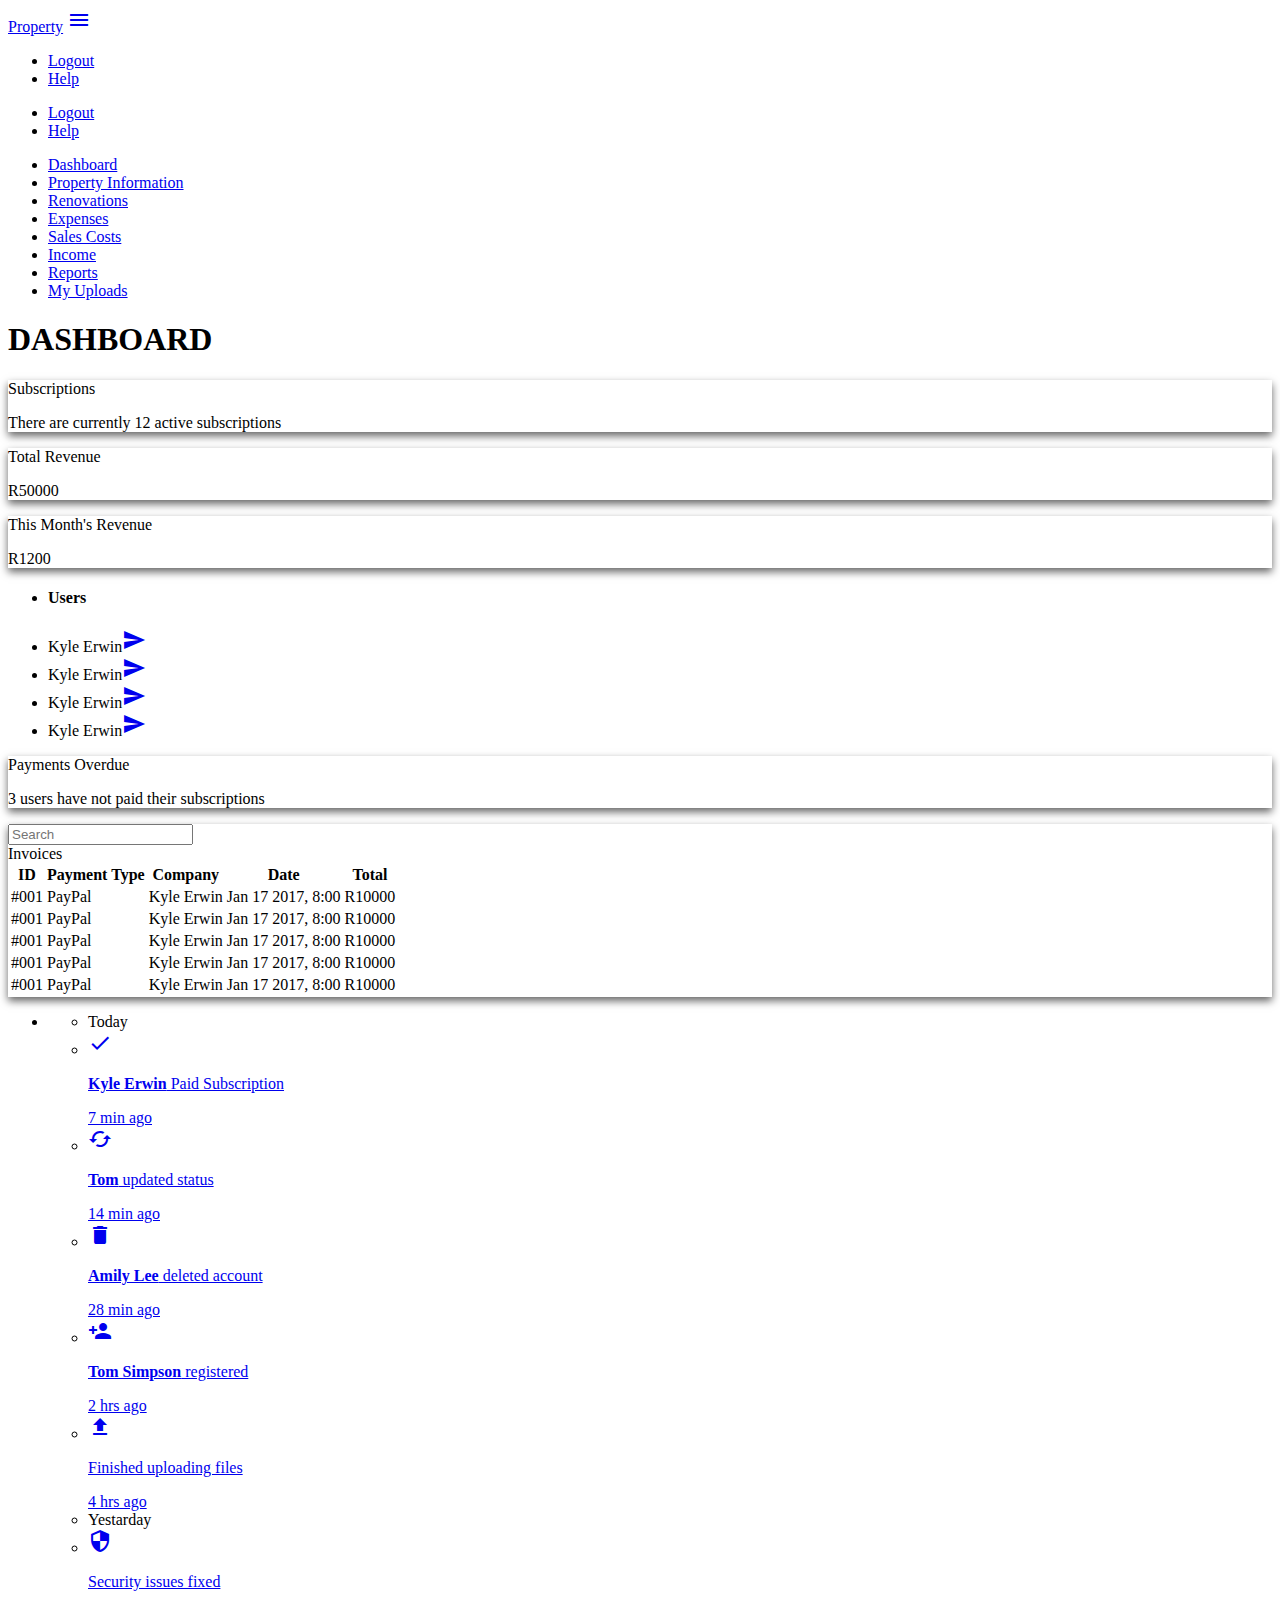
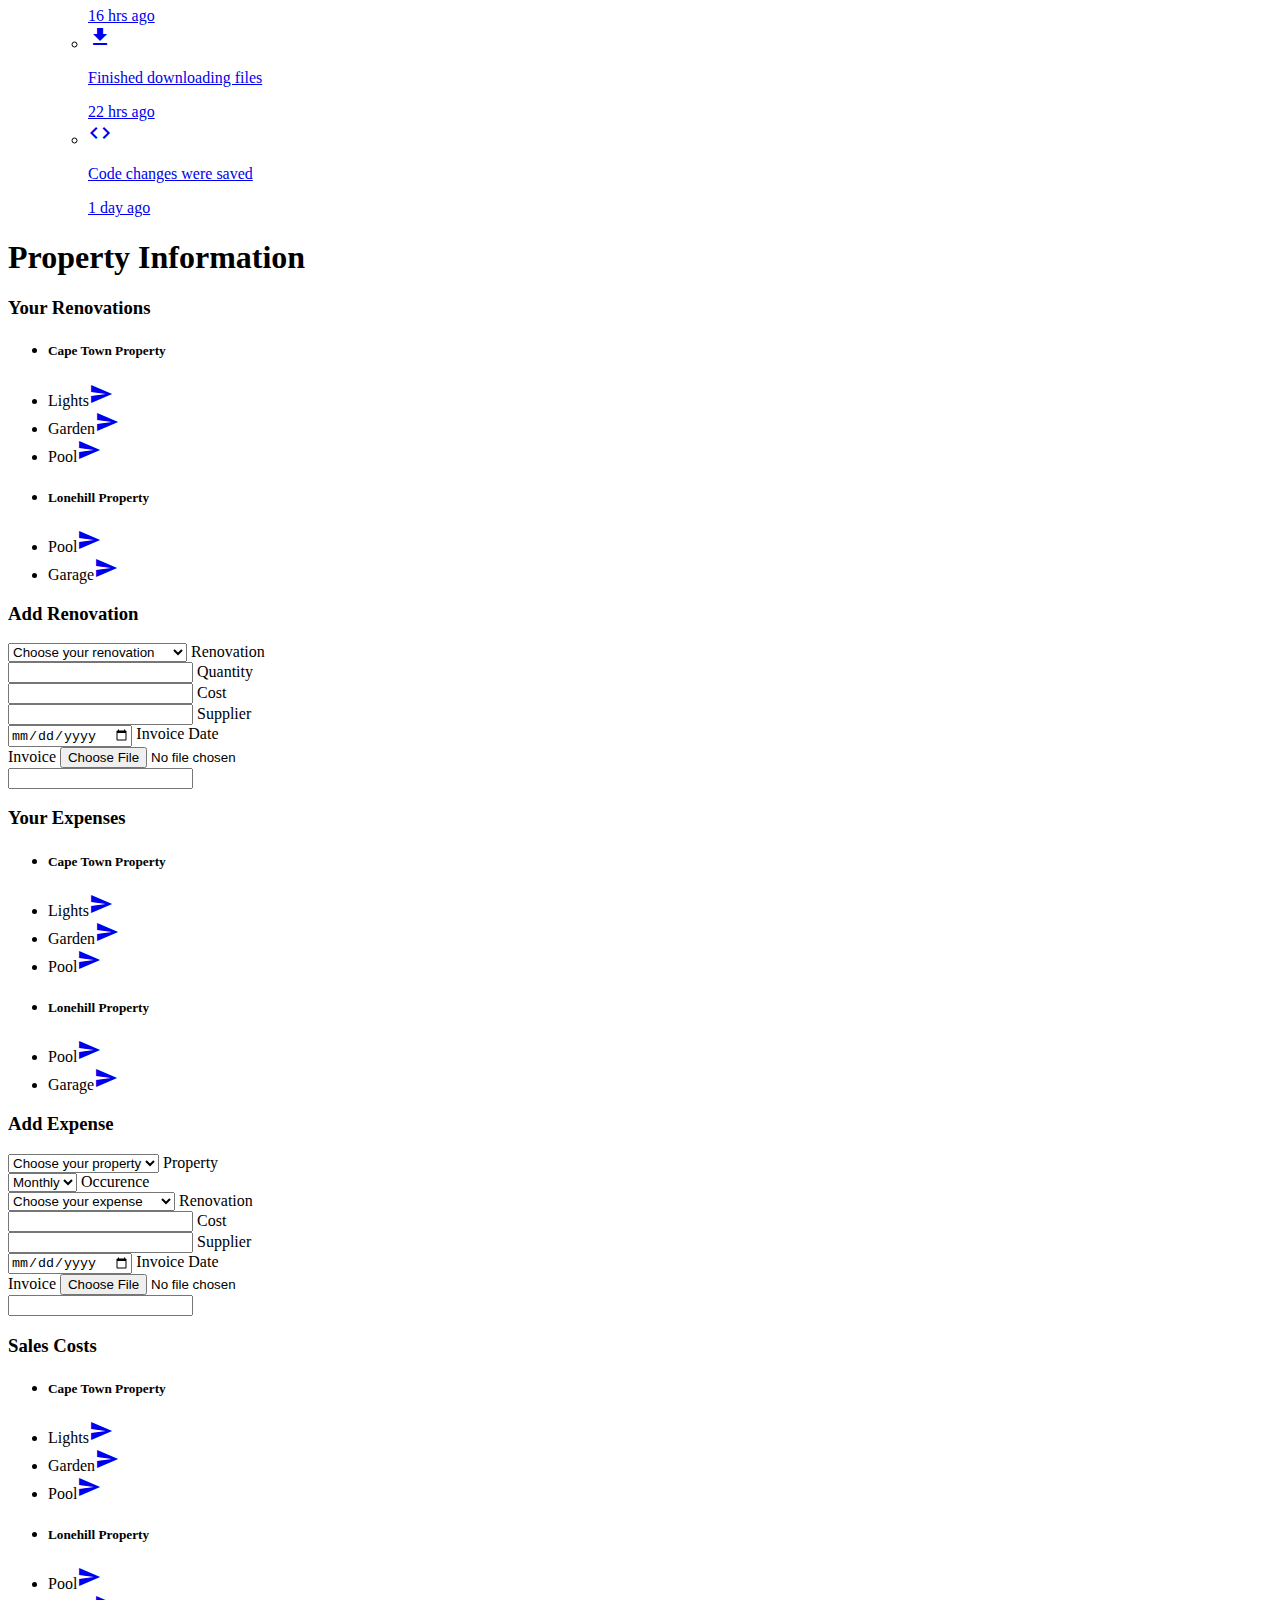
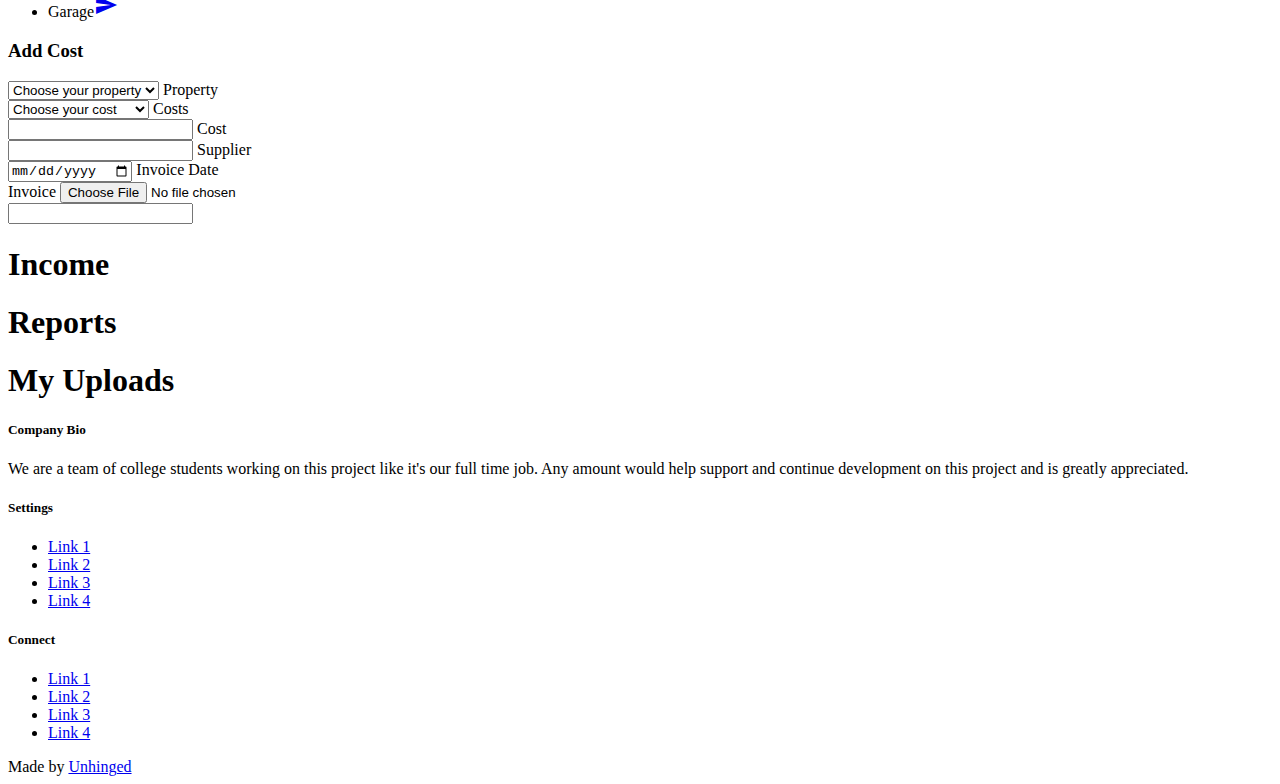
==== WebApp/indexBackup.html @ 8b1d2ca3 "Merge pull request #5 from Nicvaniek/Kyle's-Branch" ====
<!DOCTYPE html>
<html lang="en">

<head>
    <meta http-equiv="Content-Type" content="text/html; charset=UTF-8" />
    <meta name="viewport" content="width=device-width, initial-scale=1, maximum-scale=1.0, user-scalable=no" />
    <title>Materialize</title>
    <!-- CSS  -->
    <link href="https://fonts.googleapis.com/icon?family=Material+Icons" rel="stylesheet">
    <link href="../css/materialize.css" type="text/css" rel="stylesheet" media="screen,projection" />
    <link href="../css/style.css" type="text/css" rel="stylesheet" media="screen,projection" />
</head>

<body class="grey lighten-5">
    <nav class="nav-extended">
        <div class="nav-wrapper red darken-2">
            <a href="#" class="brand-logo">Property</a>
            <a href="#" data-activates="mobile-demo" class="button-collapse"><i class="material-icons">menu</i></a>
            <ul id="nav-mobile" class="right hide-on-med-and-down">
                <li><a href="sass.html">Logout</a></li>
                <li><a href="badges.html">Help</a></li>
            </ul>
            <ul class="side-nav" id="mobile-demo">
                <li><a href="sass.html">Logout</a></li>
                <li><a href="badges.html">Help</a></li>
            </ul>
            <ul class="tabs tabs-transparent center">
                <li class="tab"><a href="#dashboardTab">Dashboard</a></li>
                <li class="tab"><a href="#propertyInformationTab">Property Information</a></li>
                <li class="tab"><a href="#renovationsTab">Renovations</a></li>
                <li class="tab"><a href="#expensesTab">Expenses</a></li>
                <li class="tab"><a href="#salesCostsTab">Sales Costs</a></li>
                <li class="tab"><a href="#incomeTab">Income</a></li>
                <li class="tab"><a href="#reportsTab">Reports</a></li>
                <li class="tab"><a href="#myUploadsTab">My Uploads</a></li>
            </ul>
        </div>
    </nav>
    <div id="dashboardTab" class="col s12">
        <div class="container">
            <div class="row">
                <div class="col m12">
                    <h1>DASHBOARD</h1>
                </div>
                <div class="row">
                    <div class="col s12 m4">
                        <div class="card blue-grey darken-1">
                            <div class="card-content white-text">
                                <span class="card-title">Subscriptions</span>
                                <p>There are currently 12 active subscriptions</p>
                            </div>
                        </div>
                    </div>
                    <div class="col s12 m4">
                        <div class="card blue-grey darken-1">
                            <div class="card-content white-text">
                                <span class="card-title">Total Revenue</span>
                                <p>R50000</p>
                            </div>
                        </div>
                    </div>
                    <div class="col s12 m4">
                        <div class="card blue-grey darken-1">
                            <div class="card-content white-text">
                                <span class="card-title">This Month's Revenue</span>
                                <p>R1200</p>
                            </div>
                        </div>
                    </div>
                </div>
                <div class="row">
                    <div class="col s12 m8">
                        <ul class="collection with-header">
                            <li class="collection-header">
                                <h4>Users</h4></li>
                            <li class="collection-item">
                                <div>Kyle Erwin<a href="#!" class="secondary-content"><i class="material-icons">send</i></a></div>
                            </li>
                            <li class="collection-item">
                                <div>Kyle Erwin<a href="#!" class="secondary-content"><i class="material-icons">send</i></a></div>
                            </li>
                            <li class="collection-item">
                                <div>Kyle Erwin<a href="#!" class="secondary-content"><i class="material-icons">send</i></a></div>
                            </li>
                            <li class="collection-item">
                                <div>Kyle Erwin<a href="#!" class="secondary-content"><i class="material-icons">send</i></a></div>
                            </li>
                        </ul>
                    </div>
                    <div class="col s12 m4">
                        <div class="card blue-grey darken-1">
                            <div class="card-content white-text">
                                <span class="card-title">Payments Overdue</span>
                                <p>3 users have not paid their subscriptions</p>
                            </div>
                        </div>
                    </div>
                </div>
                <div class="row no-m-t no-m-b">
                    <div class="col s12 m12 l12">
                        <div class="card invoices-card">
                            <div class="card-content">
                                <div class="card-options">
                                    <input type="text" class="expand-search" placeholder="Search" autocomplete="off">
                                </div>
                                <span class="card-title">Invoices</span>
                                <table class="responsive-table bordered">
                                    <thead>
                                        <tr>
                                            <th data-field="id">ID</th>
                                            <th data-field="number">Payment Type</th>
                                            <th data-field="company">Company</th>
                                            <th data-field="date">Date</th>
                                            <th data-field="total">Total</th>
                                        </tr>
                                    </thead>
                                    <tbody>
                                        <tr>
                                            <td>#001</td>
                                            <td>PayPal</td>
                                            <td>Kyle Erwin</td>
                                            <td>Jan 17 2017, 8:00</td>
                                            <td>R10000</td>
                                        </tr>
                                        <tr>
                                            <td>#001</td>
                                            <td>PayPal</td>
                                            <td>Kyle Erwin</td>
                                            <td>Jan 17 2017, 8:00</td>
                                            <td>R10000</td>
                                        </tr>
                                        <tr>
                                            <td>#001</td>
                                            <td>PayPal</td>
                                            <td>Kyle Erwin</td>
                                            <td>Jan 17 2017, 8:00</td>
                                            <td>R10000</td>
                                        </tr>
                                        <tr>
                                            <td>#001</td>
                                            <td>PayPal</td>
                                            <td>Kyle Erwin</td>
                                            <td>Jan 17 2017, 8:00</td>
                                            <td>R10000</td>
                                        </tr>
                                        <tr>
                                            <td>#001</td>
                                            <td>PayPal</td>
                                            <td>Kyle Erwin</td>
                                            <td>Jan 17 2017, 8:00</td>
                                            <td>R10000</td>
                                        </tr>
                                    </tbody>
                                </table>
                            </div>
                        </div>
                    </div>
                </div>
                <ul id="dropdown1" class="dropdown-content notifications-dropdown">
                    <li class="notificatoins-dropdown-container">
                        <ul>
                            <li class="notification-drop-title">Today</li>
                            <li>
                                <a href="#!">
                                    <div class="notification">
                                        <div class="notification-icon circle cyan"><i class="material-icons">done</i></div>
                                        <div class="notification-text">
                                            <p><b>Kyle Erwin</b> Paid Subscription</p><span>7 min ago</span></div>
                                    </div>
                                </a>
                            </li>
                            <li>
                                <a href="#!">
                                    <div class="notification">
                                        <div class="notification-icon circle deep-purple"><i class="material-icons">cached</i></div>
                                        <div class="notification-text">
                                            <p><b>Tom</b> updated status</p><span>14 min ago</span></div>
                                    </div>
                                </a>
                            </li>
                            <li>
                                <a href="#!">
                                    <div class="notification">
                                        <div class="notification-icon circle red"><i class="material-icons">delete</i></div>
                                        <div class="notification-text">
                                            <p><b>Amily Lee</b> deleted account</p><span>28 min ago</span></div>
                                    </div>
                                </a>
                            </li>
                            <li>
                                <a href="#!">
                                    <div class="notification">
                                        <div class="notification-icon circle cyan"><i class="material-icons">person_add</i></div>
                                        <div class="notification-text">
                                            <p><b>Tom Simpson</b> registered</p><span>2 hrs ago</span></div>
                                    </div>
                                </a>
                            </li>
                            <li>
                                <a href="#!">
                                    <div class="notification">
                                        <div class="notification-icon circle green"><i class="material-icons">file_upload</i></div>
                                        <div class="notification-text">
                                            <p>Finished uploading files</p><span>4 hrs ago</span></div>
                                    </div>
                                </a>
                            </li>
                            <li class="notification-drop-title">Yestarday</li>
                            <li>
                                <a href="#!">
                                    <div class="notification">
                                        <div class="notification-icon circle green"><i class="material-icons">security</i></div>
                                        <div class="notification-text">
                                            <p>Security issues fixed</p><span>16 hrs ago</span></div>
                                    </div>
                                </a>
                            </li>
                            <li>
                                <a href="#!">
                                    <div class="notification">
                                        <div class="notification-icon circle indigo"><i class="material-icons">file_download</i></div>
                                        <div class="notification-text">
                                            <p>Finished downloading files</p><span>22 hrs ago</span></div>
                                    </div>
                                </a>
                            </li>
                            <li>
                                <a href="#!">
                                    <div class="notification">
                                        <div class="notification-icon circle cyan"><i class="material-icons">code</i></div>
                                        <div class="notification-text">
                                            <p>Code changes were saved</p><span>1 day ago</span></div>
                                    </div>
                                </a>
                            </li>
                        </ul>
                    </li>
                </ul>
            </div>
        </div>
    </div>
    <div id="propertyInformationTab" class="col s12">
        <div class="container">
            <div class="row">
                <div class="col m12">
                    <h1>Property Information</h1>
                </div>
            </div>
        </div>
    </div>
    <div id="renovationsTab" class="col s12">
        <div class="container">
            <div class="row">
                <div class="col m12">
                    <h3>Your Renovations</h3>
                </div>
            </div>
            <div class="row">
                <div class="col m12">
                    <ul class="collection with-header">
                        <li class="collection-header">
                            <h5>Cape Town Property</h5></li>
                        <li class="collection-item">
                            <div>Lights<a href="#!" class="secondary-content"><i class="material-icons">send</i></a></div>
                        </li>
                        <li class="collection-item">
                            <div>Garden<a href="#!" class="secondary-content"><i class="material-icons">send</i></a></div>
                        </li>
                        <li class="collection-item">
                            <div>Pool<a href="#!" class="secondary-content"><i class="material-icons">send</i></a></div>
                        </li>
                    </ul>
                    <ul class="collection with-header">
                        <li class="collection-header">
                            <h5>Lonehill Property</h5></li>
                        <li class="collection-item">
                            <div>Pool<a href="#!" class="secondary-content"><i class="material-icons">send</i></a></div>
                        </li>
                        <li class="collection-item">
                            <div>Garage<a href="#!" class="secondary-content"><i class="material-icons">send</i></a></div>
                        </li>
                    </ul>
                </div>
            </div>
            <div class="row">
                <div class="col m12">
                    <h3>Add Renovation</h3>
                </div>
            </div>
            <form id="renovationsForm" action="" method="post">
                <div class="row">
                    <div class="input-field col s8">
                        <select>
                            <optgroup label=" WALL AND FLOOR COVERINGS ">
                                <option value="" disabled selected>Choose your renovation</option>
                                <option value="1">Floor Covering </option>
                                <option value="1">Vinyl </option>
                                <option value="1">Laminated </option>
                                <option value="1">Wood </option>
                                <option value="1">Cemcrete </option>
                                <option value="1">Screed </option>
                                <option value="1">Skirting </option>
                                <option value="1">Architraves </option>
                                <option value="1">Carpets </option>
                                <option value="1">Wall Tiling </option>
                            </optgroup>
                            <optgroup label=" GENERAL BUILDING WORKS ">
                                <option value="1">Ceilings </option>
                                <option value="1">Cornices </option>
                                <option value="1">Roofstructure </option>
                                <option value="1">Roof Covering </option>
                                <option value="1">Doors </option>
                                <option value="1">Locks </option>
                                <option value="1">Handels </option>
                                <option value="1">Window Quote </option>
                            </optgroup>
                            <optgroup label=" CLADDING ">
                                <option value="1">Stone</option>
                                <option value="1">Aliminium</option>
                                <option value="1">Timber</option>
                            </optgroup>
                        </select>
                        <label>Renovation</label>
                    </div>
                    <div class="input-field col s2">
                        <input id="quatnityInput" type="number" class="validate">
                        <label for="quatnityInput">Quantity</label>
                    </div>
                    <div class="input-field col s2">
                        <input id="costInput" type="number" class="validate">
                        <label for="costInput">Cost</label>
                    </div>
                </div>
                <div class="row">
                    <div class="input-field col s6">
                        <input id="supplierInput" type="text" class="validate">
                        <label for="supplierInput">Supplier</label>
                    </div>
                    <div class="input-field col s6">
                        <input id="invoiceDatePicker" type="date" class="datepicker">
                        <label for="invoiceDatePicker">Invoice Date</label>
                    </div>
                </div>
                <div class="row">
                    <div class="file-field input-field s4">
                        <div class="btn red darken-2">
                            <span>Invoice</span>
                            <input type="file">
                        </div>
                        <div class="file-path-wrapper">
                            <input class="file-path validate" type="text">
                        </div>
                    </div>
                </div>
            </form>
        </div>
    </div>
    <div id="expensesTab" class="col s12">
        <div class="container">
            <div class="row">
                <div class="col m12">
                    <h3>Your Expenses</h3>
                </div>
            </div>
            <div class="row">
                <div class="col m12">
                    <ul class="collection with-header">
                        <li class="collection-header">
                            <h5>Cape Town Property</h5></li>
                        <li class="collection-item">
                            <div>Lights<a href="#!" class="secondary-content"><i class="material-icons">send</i></a></div>
                        </li>
                        <li class="collection-item">
                            <div>Garden<a href="#!" class="secondary-content"><i class="material-icons">send</i></a></div>
                        </li>
                        <li class="collection-item">
                            <div>Pool<a href="#!" class="secondary-content"><i class="material-icons">send</i></a></div>
                        </li>
                    </ul>
                    <ul class="collection with-header">
                        <li class="collection-header">
                            <h5>Lonehill Property</h5></li>
                        <li class="collection-item">
                            <div>Pool<a href="#!" class="secondary-content"><i class="material-icons">send</i></a></div>
                        </li>
                        <li class="collection-item">
                            <div>Garage<a href="#!" class="secondary-content"><i class="material-icons">send</i></a></div>
                        </li>
                    </ul>
                </div>
                <div class="row">
                    <div class="col m12">
                        <h3>Add Expense</h3>
                    </div>
                </div>
                <div class="row">
                    <div class="input-field col s6">
                        <select>
                            <option value="" disabled selected>Choose your property</option>
                            <option value="1">Property 1</option>
                            <option value="2">Property 2</option>
                            <option value="3">Property 3</option>
                        </select>
                        <label>Property</label>
                    </div>
                    <div class="input-field col s6">
                        <select>
                            <option value="1">Monthly</option>
                            <option value="2">Weekly</option>
                        </select>
                        <label>Occurence</label>
                    </div>
                </div>
                <div class="row">
                    <div class="input-field col s8">
                        <select>
                            <optgroup label=" WALL AND FLOOR COVERINGS ">
                                <option value="" disabled selected>Choose your expense</option>
                                <option value="1">Floor Covering </option>
                                <option value="1">Vinyl </option>
                                <option value="1">Laminated </option>
                                <option value="1">Wood </option>
                                <option value="1">Cemcrete </option>
                                <option value="1">Screed </option>
                                <option value="1">Skirting </option>
                                <option value="1">Architraves </option>
                                <option value="1">Carpets </option>
                                <option value="1">Wall Tiling </option>
                            </optgroup>
                            <optgroup label=" GENERAL BUILDING WORKS ">
                                <option value="1">Ceilings </option>
                                <option value="1">Cornices </option>
                                <option value="1">Roofstructure </option>
                                <option value="1">Roof Covering </option>
                                <option value="1">Doors </option>
                                <option value="1">Locks </option>
                                <option value="1">Handels </option>
                                <option value="1">Window Quote </option>
                            </optgroup>
                            <optgroup label=" CLADDING ">
                                <option value="1">Stone</option>
                                <option value="1">Aliminium</option>
                                <option value="1">Timber</option>
                            </optgroup>
                        </select>
                        <label>Renovation</label>
                    </div>
                    <div class="input-field col s2">
                        <input id="costInput" type="number" class="validate">
                        <label for="costInput">Cost</label>
                    </div>
                </div>
                <div class="row">
                    <div class="input-field col s6">
                        <input id="supplierInput" type="text" class="validate">
                        <label for="supplierInput">Supplier</label>
                    </div>
                    <div class="input-field col s6">
                        <input id="invoiceDatePicker" type="date" class="datepicker">
                        <label for="invoiceDatePicker">Invoice Date</label>
                    </div>
                </div>
                <div class="row">
                    <div class="file-field input-field s4">
                        <div class="btn red darken-2">
                            <span>Invoice</span>
                            <input type="file">
                        </div>
                        <div class="file-path-wrapper">
                            <input class="file-path validate" type="text">
                        </div>
                    </div>
                </div>
            </div>
        </div>
    </div>
    <div id="salesCostsTab" class="col s12">
        <div class="container">
            <div class="row">
                <div class="col m12">
                    <h3>Sales Costs</h3>
                </div>
            </div>
            <div class="row">
                <div class="col m12">
                    <ul class="collection with-header">
                        <li class="collection-header">
                            <h5>Cape Town Property</h5></li>
                        <li class="collection-item">
                            <div>Lights<a href="#!" class="secondary-content"><i class="material-icons">send</i></a></div>
                        </li>
                        <li class="collection-item">
                            <div>Garden<a href="#!" class="secondary-content"><i class="material-icons">send</i></a></div>
                        </li>
                        <li class="collection-item">
                            <div>Pool<a href="#!" class="secondary-content"><i class="material-icons">send</i></a></div>
                        </li>
                    </ul>
                    <ul class="collection with-header">
                        <li class="collection-header">
                            <h5>Lonehill Property</h5></li>
                        <li class="collection-item">
                            <div>Pool<a href="#!" class="secondary-content"><i class="material-icons">send</i></a></div>
                        </li>
                        <li class="collection-item">
                            <div>Garage<a href="#!" class="secondary-content"><i class="material-icons">send</i></a></div>
                        </li>
                    </ul>
                </div>
                <div class="row">
                    <div class="col m12">
                        <h3>Add Cost</h3>
                    </div>
                </div>
                <div class="row">
                    <div class="input-field col s6">
                        <select>
                            <option value="" disabled selected>Choose your property</option>
                            <option value="1">Property 1</option>
                            <option value="2">Property 2</option>
                            <option value="3">Property 3</option>
                        </select>
                        <label>Property</label>
                    </div>
                </div>
                <div class="row">
                    <div class="input-field col s8">
                        <select>
                            <optgroup label=" WALL AND FLOOR COVERINGS ">
                                <option value="" disabled selected>Choose your cost</option>
                                <option value="1">Floor Covering </option>
                                <option value="1">Vinyl </option>
                                <option value="1">Laminated </option>
                                <option value="1">Wood </option>
                                <option value="1">Cemcrete </option>
                                <option value="1">Screed </option>
                                <option value="1">Skirting </option>
                                <option value="1">Architraves </option>
                                <option value="1">Carpets </option>
                                <option value="1">Wall Tiling </option>
                            </optgroup>
                            <optgroup label=" GENERAL BUILDING WORKS ">
                                <option value="1">Ceilings </option>
                                <option value="1">Cornices </option>
                                <option value="1">Roofstructure </option>
                                <option value="1">Roof Covering </option>
                                <option value="1">Doors </option>
                                <option value="1">Locks </option>
                                <option value="1">Handels </option>
                                <option value="1">Window Quote </option>
                            </optgroup>
                            <optgroup label=" CLADDING ">
                                <option value="1">Stone</option>
                                <option value="1">Aliminium</option>
                                <option value="1">Timber</option>
                            </optgroup>
                        </select>
                        <label>Costs</label>
                    </div>
                    <div class="input-field col s2">
                        <input id="costInput" type="number" class="validate">
                        <label for="costInput">Cost</label>
                    </div>
                </div>
                <div class="row">
                    <div class="input-field col s6">
                        <input id="supplierInput" type="text" class="validate">
                        <label for="supplierInput">Supplier</label>
                    </div>
                    <div class="input-field col s6">
                        <input id="invoiceDatePicker" type="date" class="datepicker">
                        <label for="invoiceDatePicker">Invoice Date</label>
                    </div>
                </div>
                <div class="row">
                    <div class="file-field input-field s4">
                        <div class="btn red darken-2">
                            <span>Invoice</span>
                            <input type="file">
                        </div>
                        <div class="file-path-wrapper">
                            <input class="file-path validate" type="text">
                        </div>
                    </div>
                </div>
            </div>
        </div>
    </div>
    <div id="incomeTab" class="col s12">
        <div class="container">
            <div class="row">
                <div class="col m12">
                    <h1>Income</h1>
                </div>
            </div>
        </div>
    </div>
    <div id="reportsTab" class="col s12">
        <div class="container">
            <div class="row">
                <div class="col m12">
                    <h1>Reports</h1>
                </div>
            </div>
        </div>
    </div>
    <div id="myUploadsTab" class="col s12">
        <div class="container">
            <div class="row">
                <div class="col m12">
                    <h1>My Uploads</h1>
                </div>
            </div>
        </div>
    </div>
    <div class="container">
    </div>
    <footer class="page-footer red darken-2">
        <div class="container">
            <div class="row">
                <div class="col l6 s12">
                    <h5 class="white-text">Company Bio</h5>
                    <p class="grey-text text-lighten-4">We are a team of college students working on this project like it's our full time job. Any amount would help support and continue development on this project and is greatly appreciated.</p>
                </div>
                <div class="col l3 s12">
                    <h5 class="white-text">Settings</h5>
                    <ul>
                        <li><a class="white-text" href="#!">Link 1</a></li>
                        <li><a class="white-text" href="#!">Link 2</a></li>
                        <li><a class="white-text" href="#!">Link 3</a></li>
                        <li><a class="white-text" href="#!">Link 4</a></li>
                    </ul>
                </div>
                <div class="col l3 s12">
                    <h5 class="white-text">Connect</h5>
                    <ul>
                        <li><a class="white-text" href="#!">Link 1</a></li>
                        <li><a class="white-text" href="#!">Link 2</a></li>
                        <li><a class="white-text" href="#!">Link 3</a></li>
                        <li><a class="white-text" href="#!">Link 4</a></li>
                    </ul>
                </div>
            </div>
        </div>
        <div class="footer-copyright">
            <div class="container">
                Made by <a class="white-text" href="http://www.unhinged.co.za">Unhinged</a>
            </div>
        </div>
    </footer>
    <!--  Scripts-->
    <script src="https://code.jquery.com/jquery-2.1.1.min.js"></script>
    <script src="../js/materialize.js"></script>
    <script src="../js/init.js"></script>
</body>

</html>
---- css/style.css ----
body
{
	background-image: url('../img/registerback.png');
}
.card {
    /* Add shadows to create the "card" effect */
    box-shadow: 0 4px 8px 0 rgba(0,0,0,0.6);
    transition: 0.3s;
}

/* On mouse-over, add a deeper shadow */
.card:hover {
    box-shadow: 0 8px 16px 0 rgba(0,0,0,0.2);
}

/* Add some padding inside the card container */
.cardContainer {
	padding: 20px;
}
#regBtn
{
	width: 100%;
	margin-bottom: 10px;
}
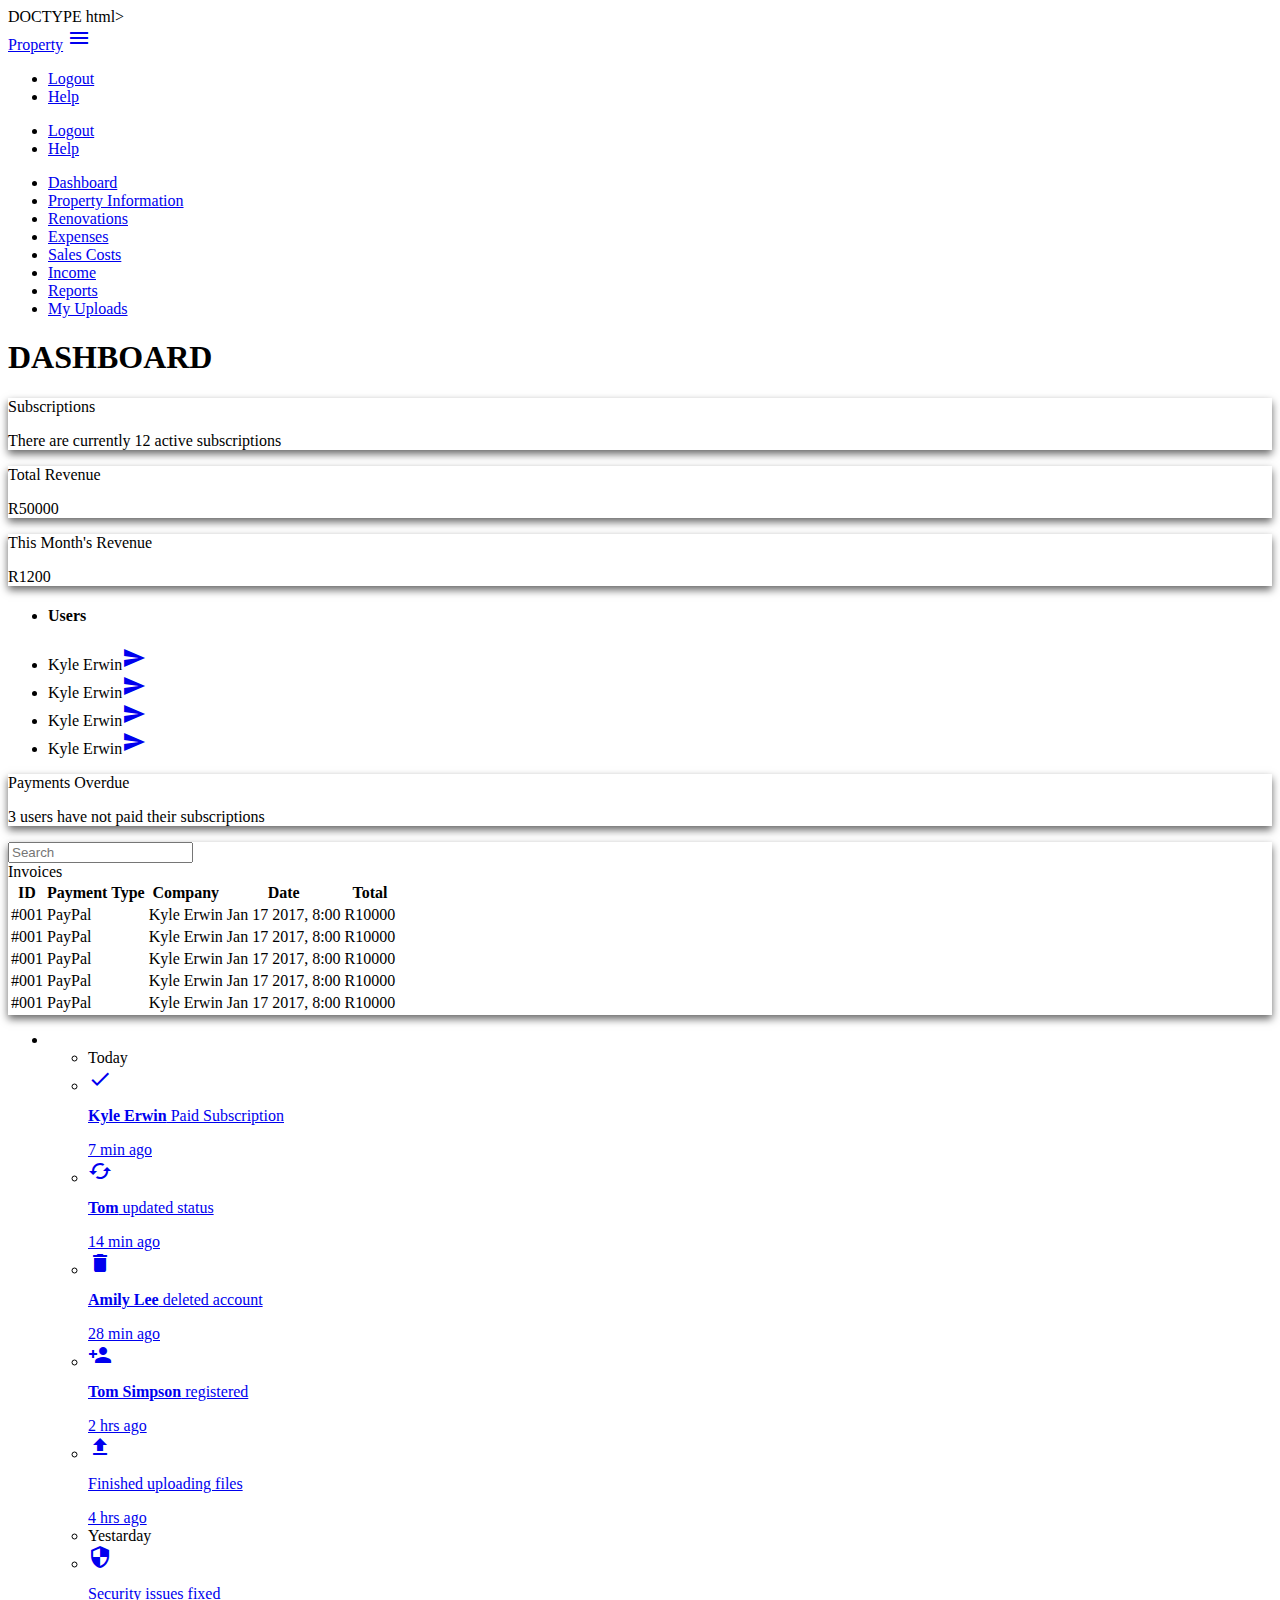
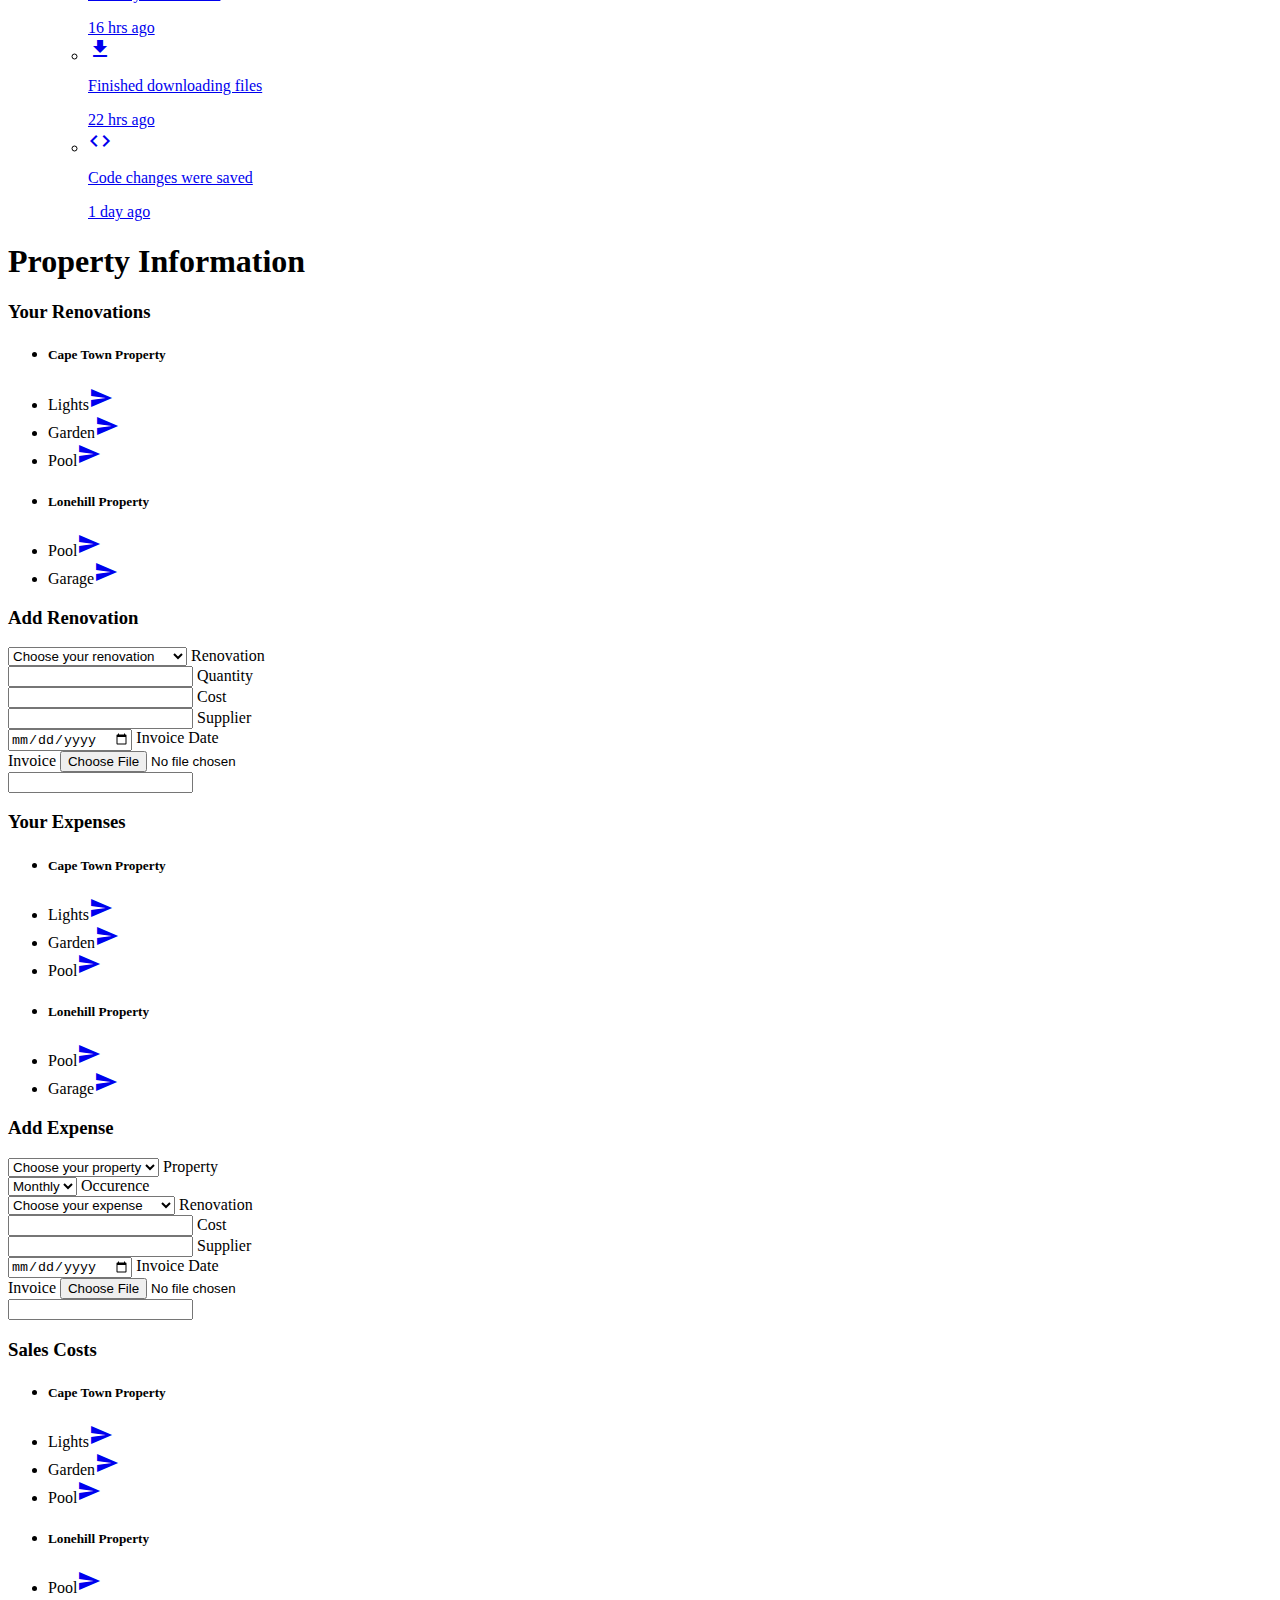
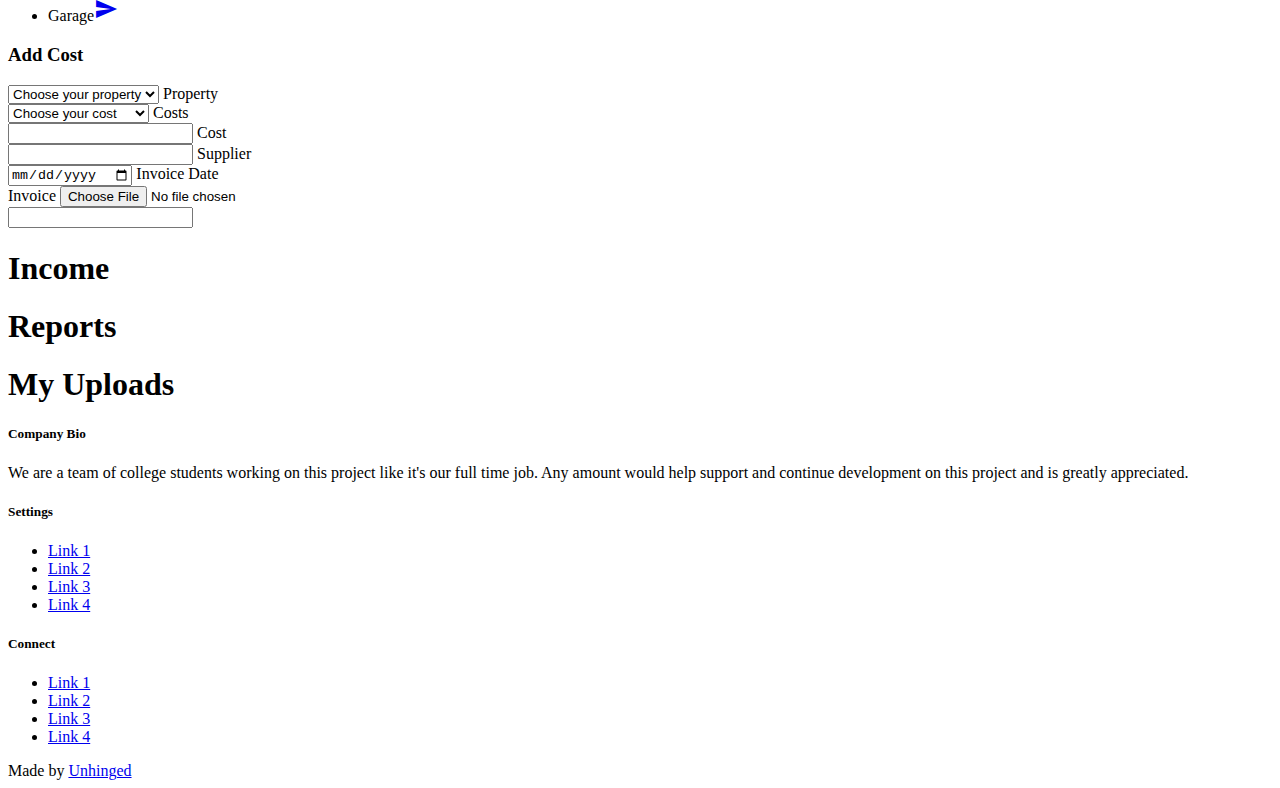
==== commit e9d587f1: "Merge pull request #6 from Nicvaniek/Kyle's-Branch" ====
--- a/WebApp/indexBackup.html
+++ b/WebApp/indexBackup.html
@@ -1,4 +1,4 @@
-<!DOCTYPE html>
+DOCTYPE html>
 <html lang="en">
 
 <head>
